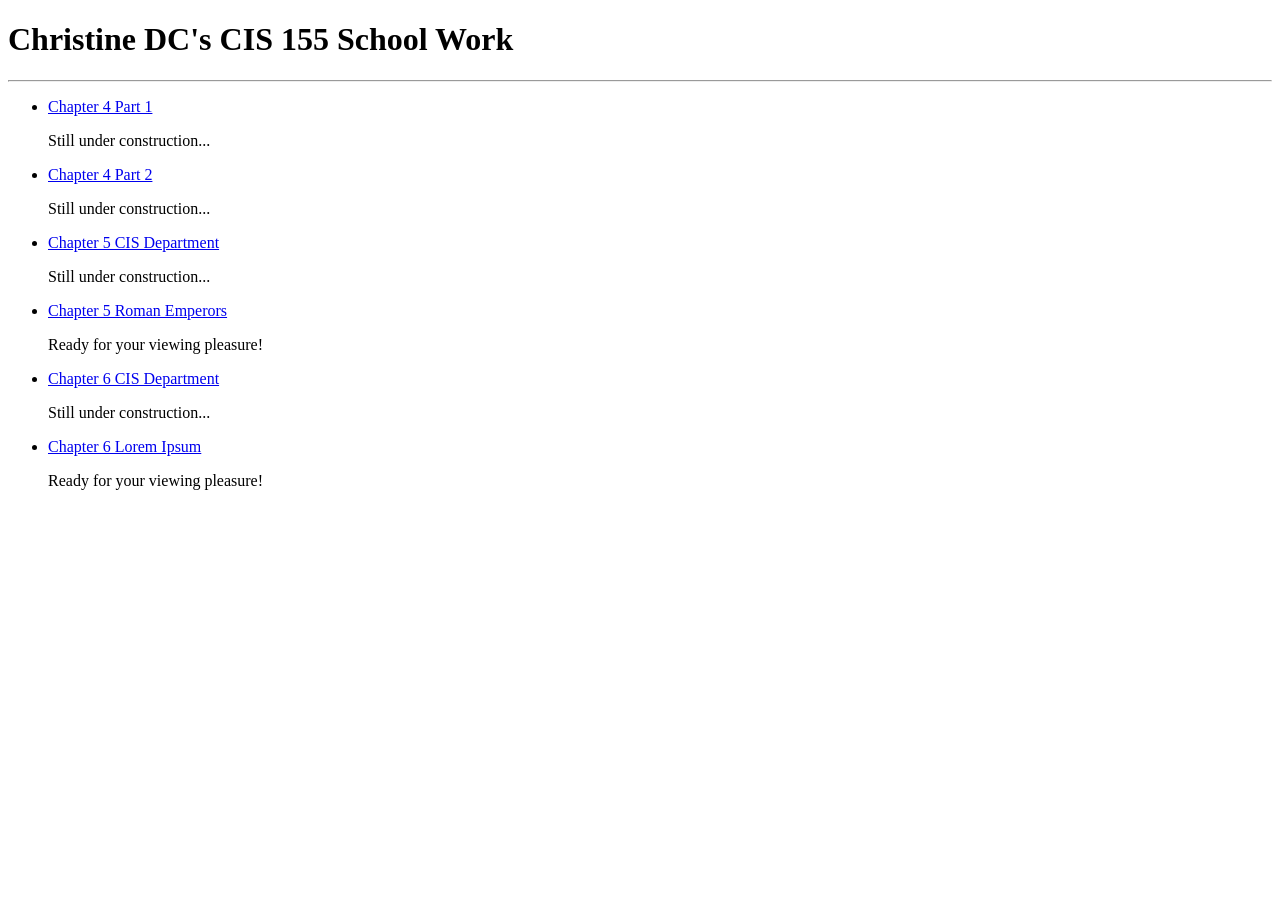
==== index.html @ 44e4d082 "Testing results some pages didn't launch" ====
<!DOCTYPE html>
<html lang="en">
<head>
    <meta charset="UTF-8">
    <meta name="viewport" content="width=device-width, initial-scale=1.0">
    <title>School Work Home</title>
</head>
<body>
    <h1>Christine DC's CIS 155 School Work</h1>
    <hr>

    <nav>
        <ul>
            <li><a href="chapter4-part1/index.html">Chapter 4 Part 1</a></li>
            <p>Still under construction...</p>
            <li><a href="chapter4-part2/index.html">Chapter 4 Part 2</a></li>
            <p>Still under construction...</p>
            <li><a href="chapter5-cis-department/index.html">Chapter 5 CIS Department</a></li>
            <p>Still under construction...</p>
            <li><a href="chapter5-roman-emperors/index.html">Chapter 5 Roman Emperors</a></li>
            <p>Ready for your viewing pleasure!</p>
            <li><a href="chapter6-cis-department/index.html">Chapter 6 CIS Department</a></li>
            <p>Still under construction...</p>
            <li><a href="chapter6-lorem-ipsum/index.html">Chapter 6 Lorem Ipsum</a></li>
            <p>Ready for your viewing pleasure!</p>
        </ul>
    </nav>
</body>
</html>

<!-- Special Thanks to classmates for leading me to this index build for a master page -->
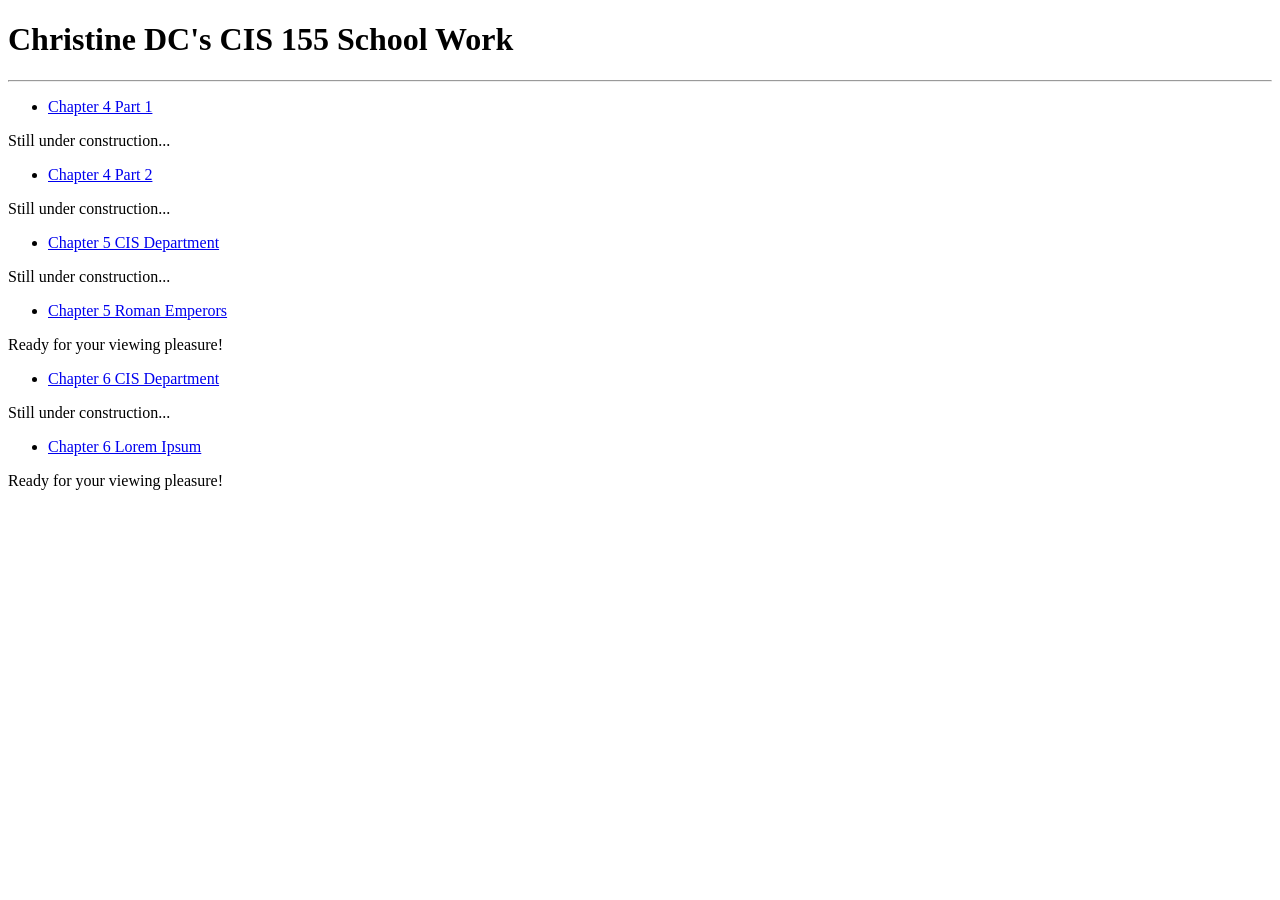
==== commit dee5658e: "Fix Notices Separating paragraphs from list" ====
--- a/index.html
+++ b/index.html
@@ -12,18 +12,29 @@
     <nav>
         <ul>
             <li><a href="chapter4-part1/index.html">Chapter 4 Part 1</a></li>
-            <p>Still under construction...</p>
+        </ul>
+        <p>Still under construction...</p>
+        <ul>
             <li><a href="chapter4-part2/index.html">Chapter 4 Part 2</a></li>
-            <p>Still under construction...</p>
+        </ul>   
+        <p>Still under construction...</p>
+        <ul>
             <li><a href="chapter5-cis-department/index.html">Chapter 5 CIS Department</a></li>
-            <p>Still under construction...</p>
+        </ul>
+        <p>Still under construction...</p>
+        <ul>
             <li><a href="chapter5-roman-emperors/index.html">Chapter 5 Roman Emperors</a></li>
-            <p>Ready for your viewing pleasure!</p>
+        </ul>
+        <p>Ready for your viewing pleasure!</p>
+        <ul>
             <li><a href="chapter6-cis-department/index.html">Chapter 6 CIS Department</a></li>
-            <p>Still under construction...</p>
+        </ul>
+        <p>Still under construction...</p>
+        <ul>
             <li><a href="chapter6-lorem-ipsum/index.html">Chapter 6 Lorem Ipsum</a></li>
-            <p>Ready for your viewing pleasure!</p>
         </ul>
+        <p>Ready for your viewing pleasure!</p>
+
     </nav>
 </body>
 </html>
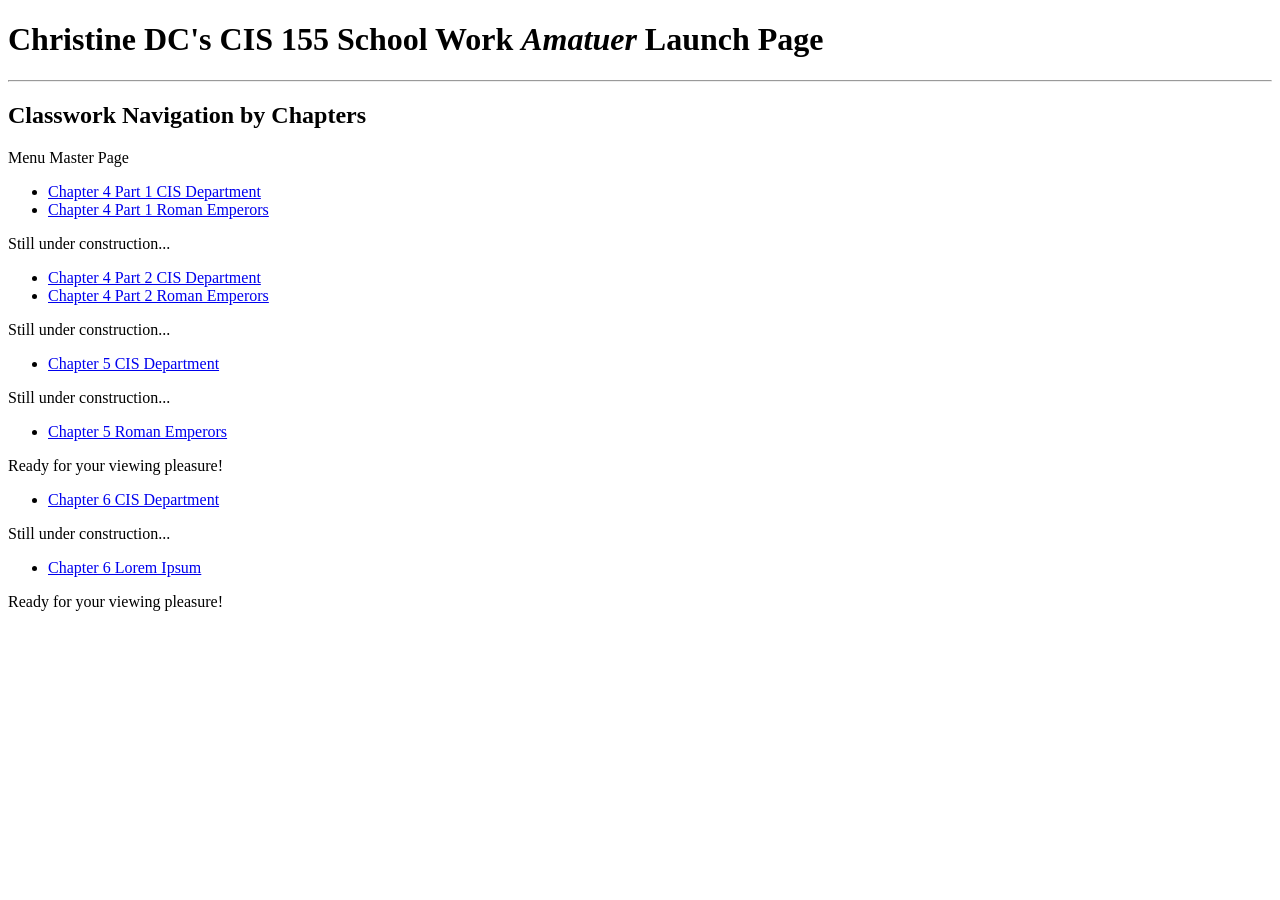
==== commit 7eb2b4d5: "Restructure Fixed spelling errors in link names, removed capital letters of folder names after revie" ====
--- a/index.html
+++ b/index.html
@@ -1,42 +1,54 @@
 <!DOCTYPE html>
 <html lang="en">
+
 <head>
     <meta charset="UTF-8">
+    <meta http-equiv="X-UA-Compatible" content="IE=edge">
     <meta name="viewport" content="width=device-width, initial-scale=1.0">
-    <title>School Work Home</title>
+    <title>Web Dev1 Home</title>
+    <link rel="stylesheet" href="styles.css">
 </head>
+
+<header>
+    <!-- This comment is to note addition of Chapter 2 video lesson.-->
+    <h1>Christine DC's <strong>CIS 155</strong> School Work <em>Amatuer</em> Launch Page</h1>
+    <hr>
+</header>
+
+<main>
+        <h2>Classwork Navigation by Chapters</h2>
+        <p>Menu Master Page</p>
+</main>
+
 <body>
-    <h1>Christine DC's CIS 155 School Work</h1>
-    <hr>
-
-    <nav>
         <ul>
-            <li><a href="chapter4-part1/index.html">Chapter 4 Part 1</a></li>
+            <li class="chapter_link"><a href="chapter4-part1-exercises/cis-dept.html">Chapter 4 Part 1 CIS Department</a></li>
+            <li class="chapter_link"><a href="chapter4-part1-exercises/roman-emperors.html">Chapter 4 Part 1 Roman Emperors</a></li>
         </ul>
         <p>Still under construction...</p>
         <ul>
-            <li><a href="chapter4-part2/index.html">Chapter 4 Part 2</a></li>
-        </ul>   
-        <p>Still under construction...</p>
-        <ul>
-            <li><a href="chapter5-cis-department/index.html">Chapter 5 CIS Department</a></li>
+            <li class="chapter_link"><a href="chapter4-part2-exercises/cis-dept.html">Chapter 4 Part 2 CIS Department</a></li>
+            <li class="chapter_link"><a href="chapter4-part2-exercises/roman-emperors.html">Chapter 4 Part 2 Roman Emperors</a></li>
         </ul>
         <p>Still under construction...</p>
         <ul>
-            <li><a href="chapter5-roman-emperors/index.html">Chapter 5 Roman Emperors</a></li>
+            <li class="chapter_link"><a href="chapter5-cis-dept/index.html">Chapter 5 CIS Department</a></li>
+        </ul>
+        <p>Still under construction...</p>
+        <ul>
+            <li class="chapter_link"><a href="chapter5-roman-emperors/index.html">Chapter 5 Roman Emperors</a></li>
         </ul>
         <p>Ready for your viewing pleasure!</p>
         <ul>
-            <li><a href="chapter6-cis-department/index.html">Chapter 6 CIS Department</a></li>
+            <li class="chapter_link"><a href="chapter6-cis-dept/index.html">Chapter 6 CIS Department</a></li>
         </ul>
         <p>Still under construction...</p>
         <ul>
-            <li><a href="chapter6-lorem-ipsum/index.html">Chapter 6 Lorem Ipsum</a></li>
+            <li class="chapter_link"><a href="chapter6-lorem-ipsum/index.html">Chapter 6 Lorem Ipsum</a></li>
         </ul>
         <p>Ready for your viewing pleasure!</p>
+</body>
 
-    </nav>
-</body>
 </html>
 
 <!-- Special Thanks to classmates for leading me to this index build for a master page -->
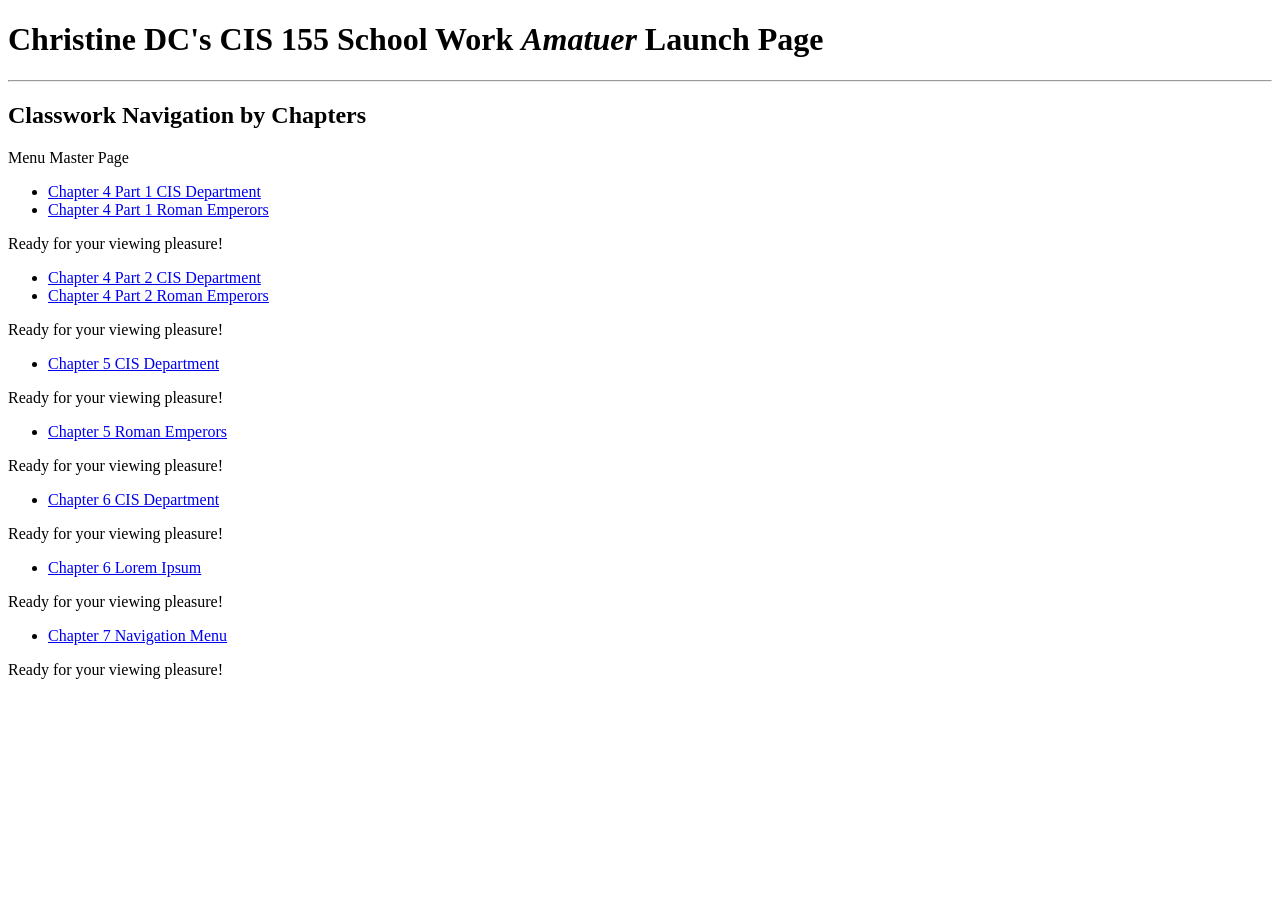
==== commit d422ebbb: "Update CH 7 Nav-Menu Add folder chatgpt-1, for classwork" ====
--- a/index.html
+++ b/index.html
@@ -25,16 +25,16 @@
             <li class="chapter_link"><a href="chapter4-part1-exercises/cis-dept.html">Chapter 4 Part 1 CIS Department</a></li>
             <li class="chapter_link"><a href="chapter4-part1-exercises/roman-emperors.html">Chapter 4 Part 1 Roman Emperors</a></li>
         </ul>
-        <p>Still under construction...</p>
+        <p>Ready for your viewing pleasure!</p>
         <ul>
             <li class="chapter_link"><a href="chapter4-part2-exercises/cis-dept.html">Chapter 4 Part 2 CIS Department</a></li>
             <li class="chapter_link"><a href="chapter4-part2-exercises/roman-emperors.html">Chapter 4 Part 2 Roman Emperors</a></li>
         </ul>
-        <p>Still under construction...</p>
+        <p>Ready for your viewing pleasure!</p>
         <ul>
             <li class="chapter_link"><a href="chapter5-cis-dept/index.html">Chapter 5 CIS Department</a></li>
         </ul>
-        <p>Still under construction...</p>
+        <p>Ready for your viewing pleasure!</p>
         <ul>
             <li class="chapter_link"><a href="chapter5-roman-emperors/index.html">Chapter 5 Roman Emperors</a></li>
         </ul>
@@ -42,9 +42,13 @@
         <ul>
             <li class="chapter_link"><a href="chapter6-cis-dept/index.html">Chapter 6 CIS Department</a></li>
         </ul>
-        <p>Still under construction...</p>
+        <p>Ready for your viewing pleasure!</p>
         <ul>
             <li class="chapter_link"><a href="chapter6-lorem-ipsum/index.html">Chapter 6 Lorem Ipsum</a></li>
+        </ul>
+        <p>Ready for your viewing pleasure!</p>        
+        <ul>
+            <li class="chapter_link"><a href="chatgpt-1/index.html">Chapter 7 Navigation Menu</a></li>
         </ul>
         <p>Ready for your viewing pleasure!</p>
 </body>
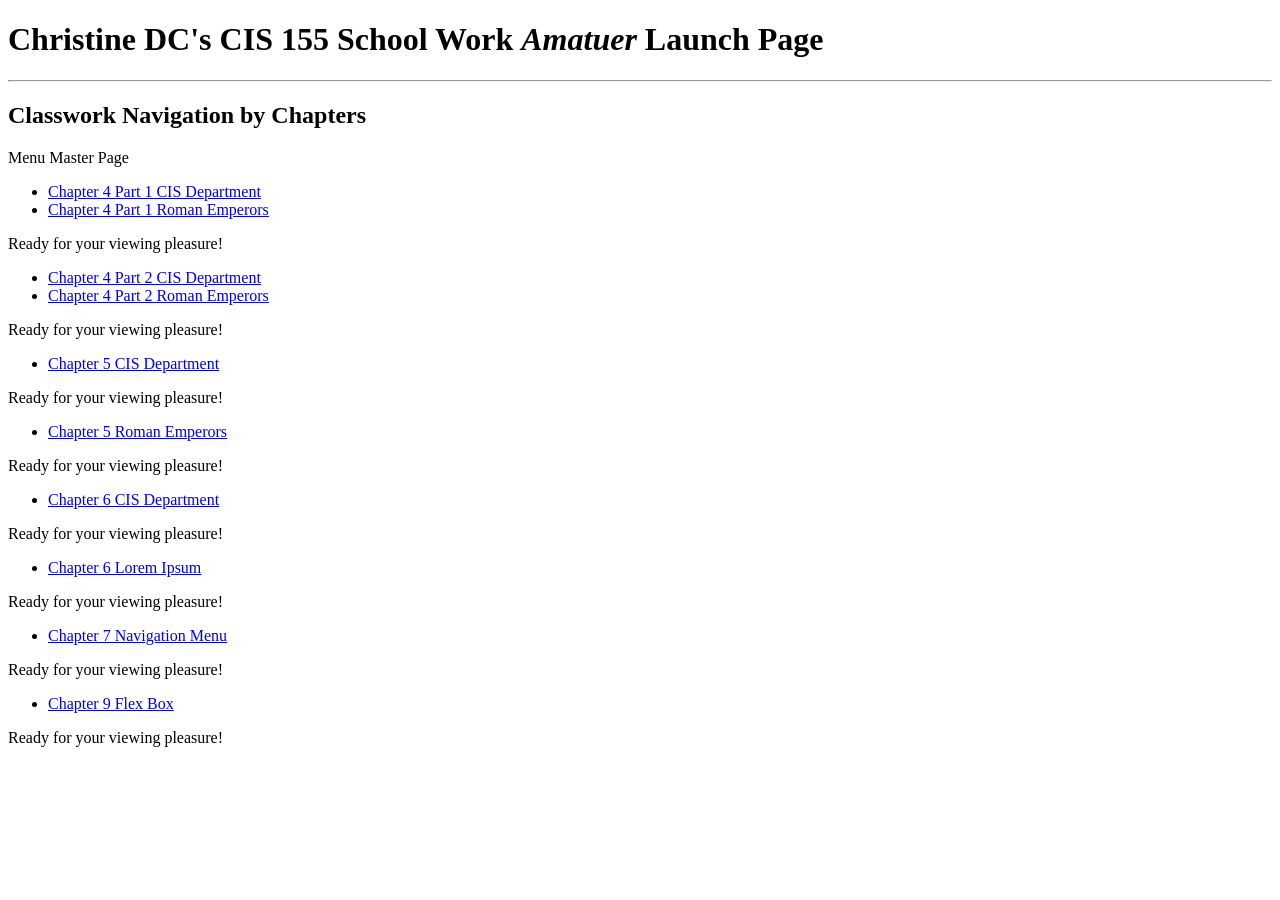
==== commit 4a4e5012: "Update main for mod 9 link add folder link" ====
--- a/index.html
+++ b/index.html
@@ -51,6 +51,13 @@
             <li class="chapter_link"><a href="chatgpt-1/index.html">Chapter 7 Navigation Menu</a></li>
         </ul>
         <p>Ready for your viewing pleasure!</p>
+                <ul>
+            <li class="chapter_link"><a href="ch-9-exercise-code/index.html">Chapter 9 Flex Box
+
+            </a></li>
+        </ul>
+        <p>Ready for your viewing pleasure!</p>
+</body>
 </body>
 
 </html>
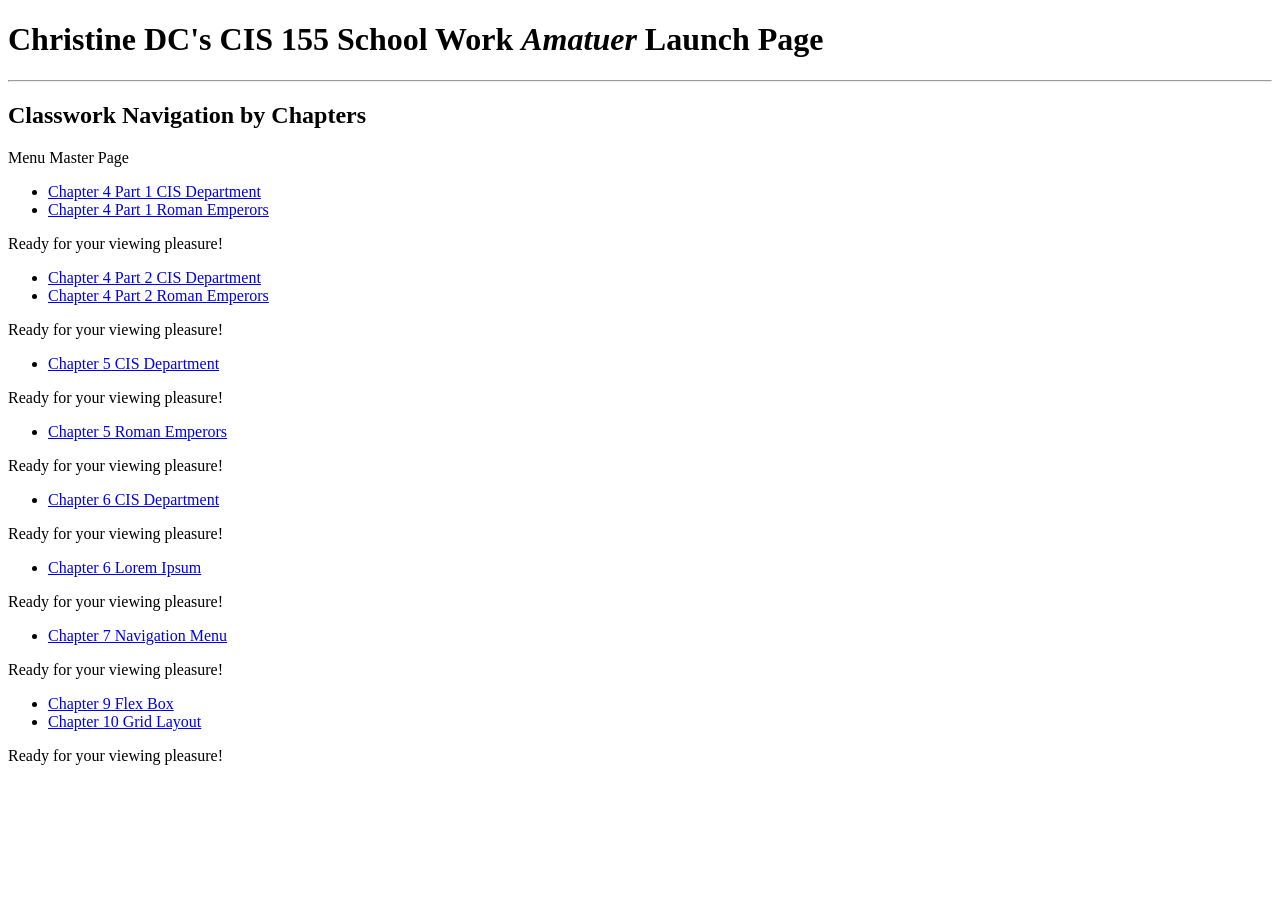
==== commit 789b2398: "Grid Ch 14 move sections 2x2 grid" ====
--- a/index.html
+++ b/index.html
@@ -52,9 +52,8 @@
         </ul>
         <p>Ready for your viewing pleasure!</p>
                 <ul>
-            <li class="chapter_link"><a href="ch-9-exercise-code/index.html">Chapter 9 Flex Box
-
-            </a></li>
+            <li class="chapter_link"><a href="ch-9-exercise-code/index.html">Chapter 9 Flex Box</a></li>
+            <li class="chapter_link"><a href="ch-10-exercise-code/index.html">Chapter 10 Grid Layout</a></li>
         </ul>
         <p>Ready for your viewing pleasure!</p>
 </body>
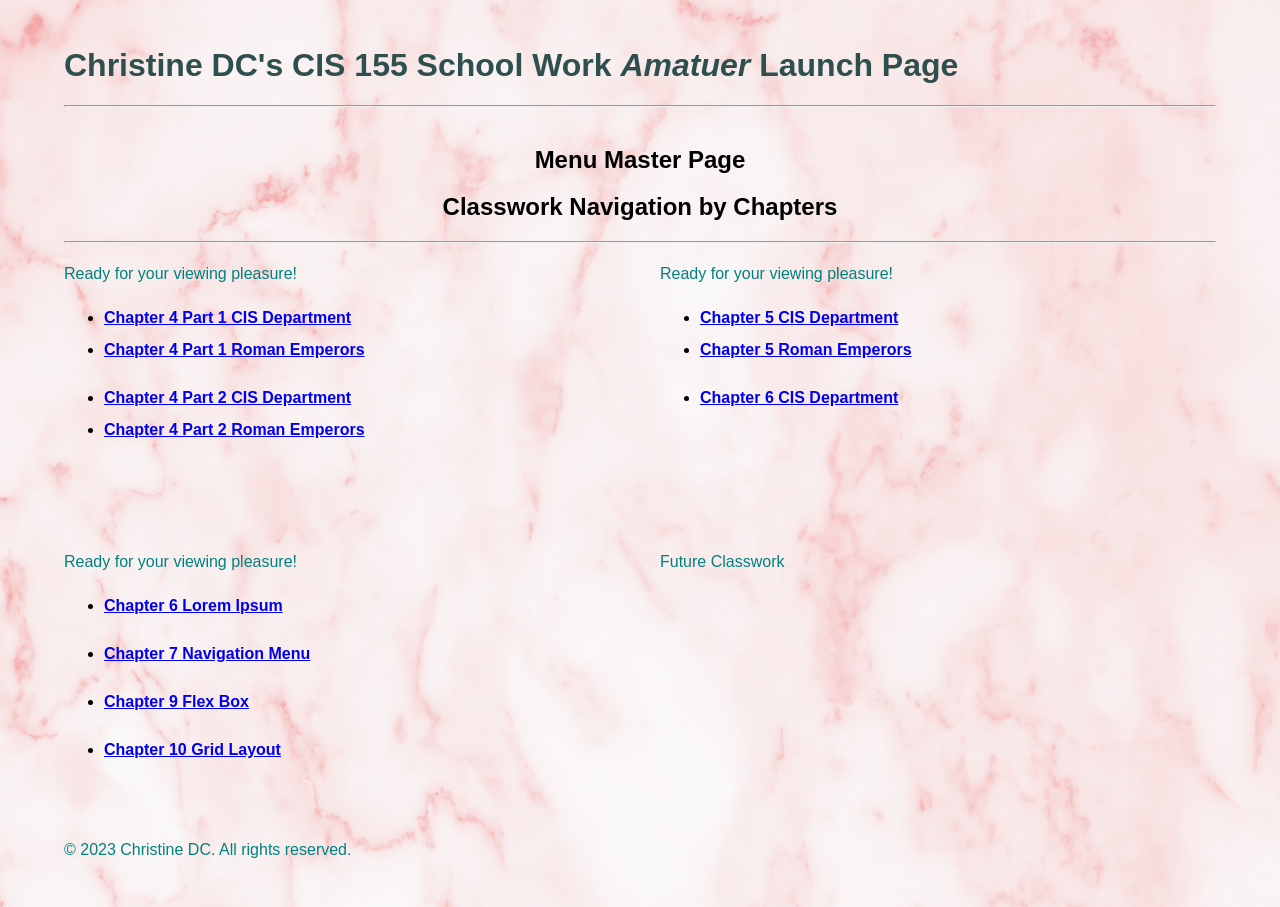
==== commit 529fec88: "Apply Grid Testing out grid templates, adjusting font for better view over background image, fixed a" ====
--- a/index.html
+++ b/index.html
@@ -1,6 +1,5 @@
 <!DOCTYPE html>
 <html lang="en">
-
 <head>
     <meta charset="UTF-8">
     <meta http-equiv="X-UA-Compatible" content="IE=edge">
@@ -8,57 +7,59 @@
     <title>Web Dev1 Home</title>
     <link rel="stylesheet" href="styles.css">
 </head>
-
-<header>
-    <!-- This comment is to note addition of Chapter 2 video lesson.-->
-    <h1>Christine DC's <strong>CIS 155</strong> School Work <em>Amatuer</em> Launch Page</h1>
-    <hr>
-</header>
-
-<main>
+<body class="background">
+    <header>
+    <!-- This comment is to note addition of Chapter 2 video lesson. Plus new information implementation from chapter 14 for grid template areas-->
+        <h1>Christine DC's <strong>CIS 155</strong> School Work <em>Amatuer</em> Launch Page</h1>
+        <hr>
+    </header>
+    <main>
+        <h2>Menu Master Page</h2>
         <h2>Classwork Navigation by Chapters</h2>
-        <p>Menu Master Page</p>
-</main>
-
-<body>
+        <hr>    
+    </main>
+    <section id="s1">
+        <p>Ready for your viewing pleasure!</p>
         <ul>
             <li class="chapter_link"><a href="chapter4-part1-exercises/cis-dept.html">Chapter 4 Part 1 CIS Department</a></li>
             <li class="chapter_link"><a href="chapter4-part1-exercises/roman-emperors.html">Chapter 4 Part 1 Roman Emperors</a></li>
         </ul>
-        <p>Ready for your viewing pleasure!</p>
-        <ul>
+           <ul>
             <li class="chapter_link"><a href="chapter4-part2-exercises/cis-dept.html">Chapter 4 Part 2 CIS Department</a></li>
             <li class="chapter_link"><a href="chapter4-part2-exercises/roman-emperors.html">Chapter 4 Part 2 Roman Emperors</a></li>
         </ul>
+    </section>
+    <section id="s2">
         <p>Ready for your viewing pleasure!</p>
         <ul>
             <li class="chapter_link"><a href="chapter5-cis-dept/index.html">Chapter 5 CIS Department</a></li>
-        </ul>
-        <p>Ready for your viewing pleasure!</p>
-        <ul>
             <li class="chapter_link"><a href="chapter5-roman-emperors/index.html">Chapter 5 Roman Emperors</a></li>
         </ul>
-        <p>Ready for your viewing pleasure!</p>
         <ul>
             <li class="chapter_link"><a href="chapter6-cis-dept/index.html">Chapter 6 CIS Department</a></li>
         </ul>
-        <p>Ready for your viewing pleasure!</p>
+    </section>
+    <section id="s3">
+        <p>Ready for your viewing pleasure!</p>  
         <ul>
             <li class="chapter_link"><a href="chapter6-lorem-ipsum/index.html">Chapter 6 Lorem Ipsum</a></li>
         </ul>
-        <p>Ready for your viewing pleasure!</p>        
         <ul>
             <li class="chapter_link"><a href="chatgpt-1/index.html">Chapter 7 Navigation Menu</a></li>
         </ul>
-        <p>Ready for your viewing pleasure!</p>
-                <ul>
+        <ul>
             <li class="chapter_link"><a href="ch-9-exercise-code/index.html">Chapter 9 Flex Box</a></li>
+        </ul>
+        <ul>
             <li class="chapter_link"><a href="ch-10-exercise-code/index.html">Chapter 10 Grid Layout</a></li>
         </ul>
-        <p>Ready for your viewing pleasure!</p>
+    </section>
+    <section id="s4">
+        <p>Future Classwork</p>
+    </section>
 </body>
-</body>
-
+<footer>
+    <p>&copy; 2023 Christine DC. All rights reserved.</p>
+</footer>
 </html>
-
 <!-- Special Thanks to classmates for leading me to this index build for a master page -->
--- a/styles.css
+++ b/styles.css
@@ -0,0 +1,56 @@
+/* Adjusting with Chapter 2 and Chapter 10 Videos */
+* {
+    font-family: 'Gill Sans', 'Gill Sans MT', Calibri, 'Trebuchet MS', sans-serif
+}
+
+body p {
+    color: teal;
+    line-height: 1.5;
+}
+
+ul > li {
+    font-weight: bold;
+    line-height: 1.4;
+}
+.background { 
+    background-image: url(adobestock_pinkish.jpeg);
+    background-repeat: no-repeat;
+    background-size: cover;
+    background-blend-mode: lighten;
+}
+    
+h1 , footer {
+    color: darkslategray;
+}
+/* Adding Class Selector */
+.chapter_link {
+    line-height: 2.0;
+}
+/* Adding grid template areas */
+body {
+    display: grid;
+    grid-template-columns: repeat(2, 1fr);
+    grid-template-rows: 60px 80px 1fr 1fr 60px;
+    gap: 40px;
+    grid-template-areas: 
+        "head head"
+        "main main"
+        "sec1 sec2"
+        "sec3 sec4"
+        "foot foot";
+    margin: 2% 5% 2% 5%;
+
+}
+/* Adding ID Selector for sections of grid template */
+header 	{ grid-area: head; }
+main 	{ grid-area: main; 
+        text-align: center; }
+#s1 	{ grid-area: sec1; 
+        align-items: center;}
+#s2 	{ grid-area: sec2; 
+        align-items: center;}
+#s3 	{ grid-area: sec3; 
+        align-items: center;}
+#s4 	{ grid-area: sec4; 
+        align-items: center;}
+footer 	{ grid-area: foot; }
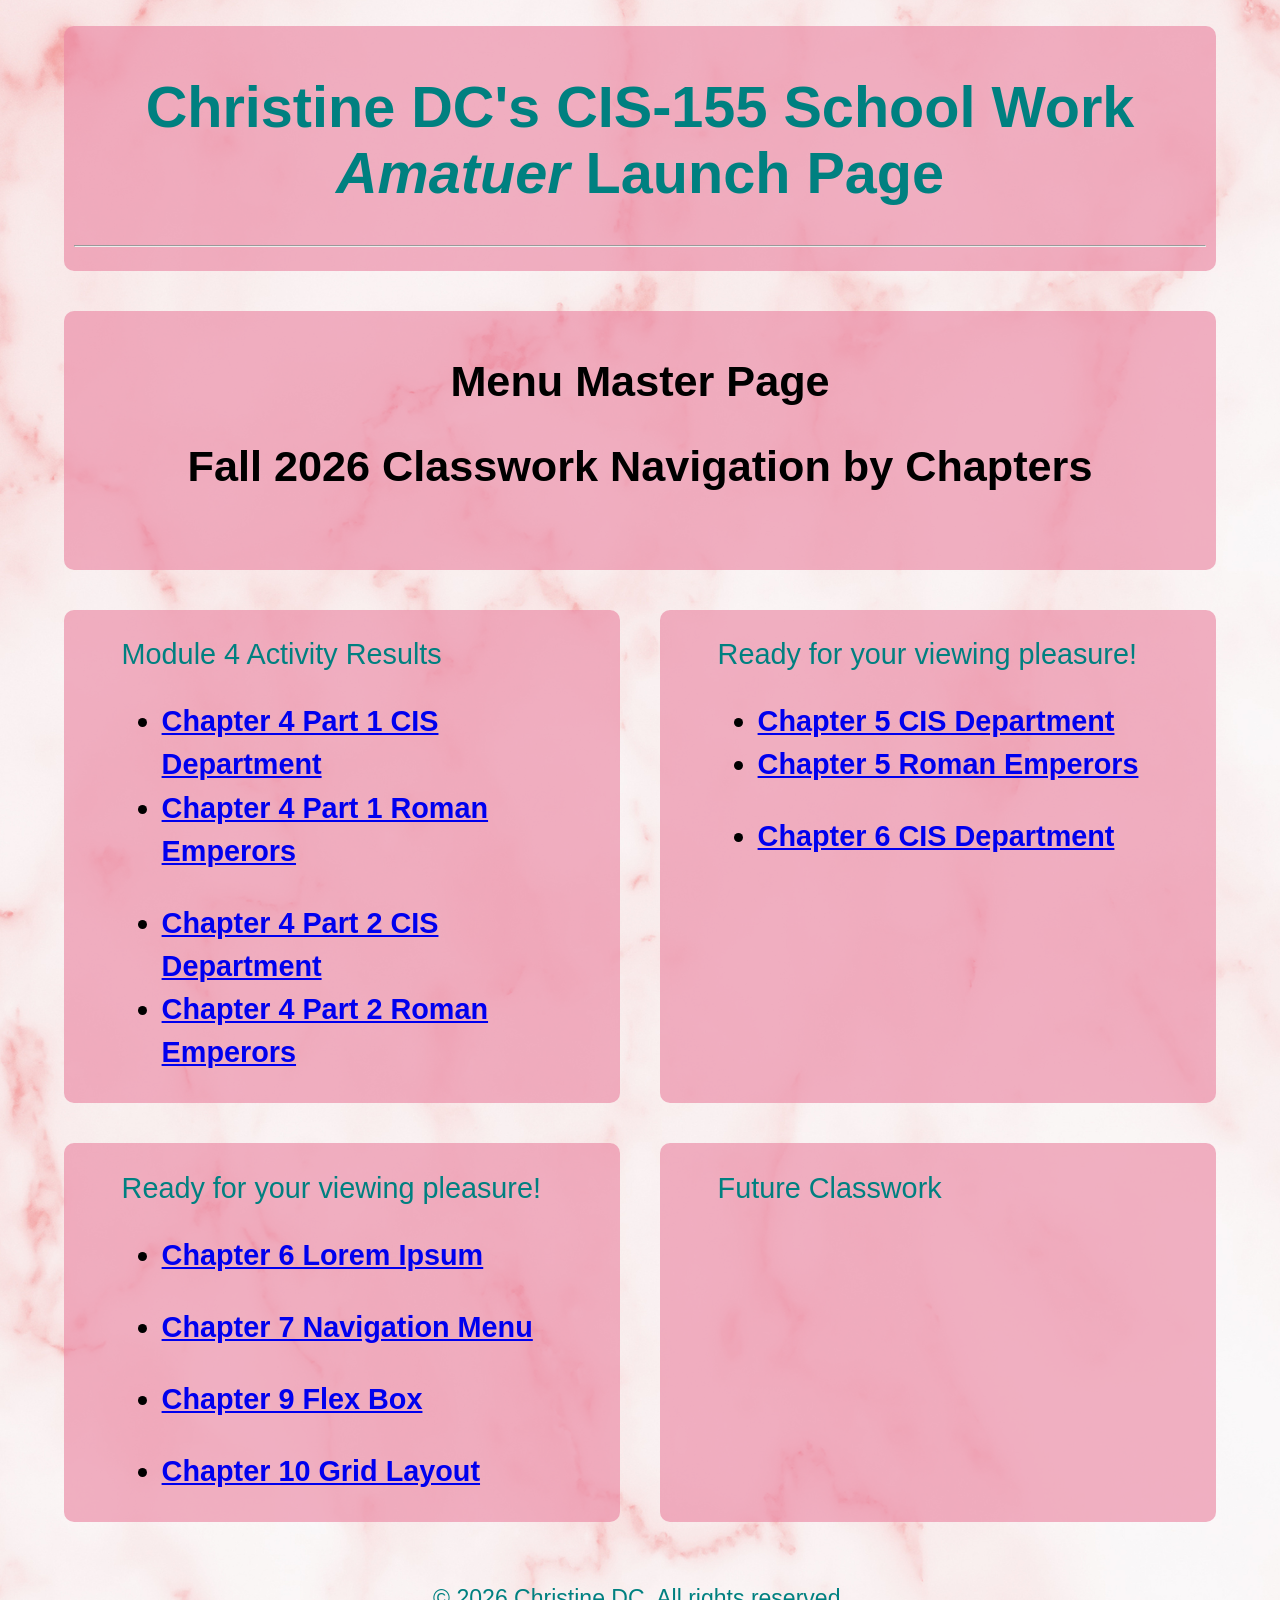
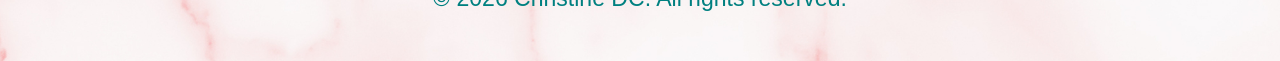
==== commit 92c08b77: "Add Background to Grid Cell Choosing color, adjusting font size, adding padding. Adjusting text cont" ====
--- a/index.html
+++ b/index.html
@@ -8,18 +8,18 @@
     <link rel="stylesheet" href="styles.css">
 </head>
 <body class="background">
-    <header>
+    <header class="flex-bg">
     <!-- This comment is to note addition of Chapter 2 video lesson. Plus new information implementation from chapter 14 for grid template areas-->
-        <h1>Christine DC's <strong>CIS 155</strong> School Work <em>Amatuer</em> Launch Page</h1>
+        <h1>Christine DC's <strong>CIS-155</strong> School Work <em>Amatuer</em> Launch Page</h1>
         <hr>
     </header>
-    <main>
+    <main class="flex-bg">
         <h2>Menu Master Page</h2>
-        <h2>Classwork Navigation by Chapters</h2>
-        <hr>    
+        <h2>Fall 2026 Classwork Navigation by Chapters</h2>
+        <br>    
     </main>
-    <section id="s1">
-        <p>Ready for your viewing pleasure!</p>
+    <section id="s1" class="flex-bg">
+        <p>Module 4 Activity Results</p>
         <ul>
             <li class="chapter_link"><a href="chapter4-part1-exercises/cis-dept.html">Chapter 4 Part 1 CIS Department</a></li>
             <li class="chapter_link"><a href="chapter4-part1-exercises/roman-emperors.html">Chapter 4 Part 1 Roman Emperors</a></li>
@@ -29,7 +29,7 @@
             <li class="chapter_link"><a href="chapter4-part2-exercises/roman-emperors.html">Chapter 4 Part 2 Roman Emperors</a></li>
         </ul>
     </section>
-    <section id="s2">
+    <section id="s2" class="flex-bg">
         <p>Ready for your viewing pleasure!</p>
         <ul>
             <li class="chapter_link"><a href="chapter5-cis-dept/index.html">Chapter 5 CIS Department</a></li>
@@ -39,7 +39,7 @@
             <li class="chapter_link"><a href="chapter6-cis-dept/index.html">Chapter 6 CIS Department</a></li>
         </ul>
     </section>
-    <section id="s3">
+    <section id="s3" class="flex-bg">
         <p>Ready for your viewing pleasure!</p>  
         <ul>
             <li class="chapter_link"><a href="chapter6-lorem-ipsum/index.html">Chapter 6 Lorem Ipsum</a></li>
@@ -54,12 +54,12 @@
             <li class="chapter_link"><a href="ch-10-exercise-code/index.html">Chapter 10 Grid Layout</a></li>
         </ul>
     </section>
-    <section id="s4">
+    <section id="s4" class="flex-bg">
         <p>Future Classwork</p>
     </section>
 </body>
 <footer>
-    <p>&copy; 2023 Christine DC. All rights reserved.</p>
+    <p>&copy; 2026 Christine DC.  All rights reserved.</p>
 </footer>
 </html>
 <!-- Special Thanks to classmates for leading me to this index build for a master page -->
--- a/styles.css
+++ b/styles.css
@@ -2,15 +2,18 @@
 * {
     font-family: 'Gill Sans', 'Gill Sans MT', Calibri, 'Trebuchet MS', sans-serif
 }
-
 body p {
     color: teal;
-    line-height: 1.5;
 }
-
 ul > li {
     font-weight: bold;
-    line-height: 1.4;
+}
+h1 , footer {
+    color: teal;
+}
+/* Adding Class Selectors */
+.chapter_link {
+    line-height: 1.5em;
 }
 .background { 
     background-image: url(adobestock_pinkish.jpeg);
@@ -18,19 +21,17 @@
     background-size: cover;
     background-blend-mode: lighten;
 }
-    
-h1 , footer {
-    color: darkslategray;
-}
-/* Adding Class Selector */
-.chapter_link {
-    line-height: 2.0;
+.flex-bg { /* Adding Flexbox background for contrasting text readability */
+    background-color: rgba(236, 139, 166, 0.662);
+    padding: 10px;
+    border-radius: 10px;
 }
 /* Adding grid template areas */
 body {
+    font-size: 1.8em;
     display: grid;
     grid-template-columns: repeat(2, 1fr);
-    grid-template-rows: 60px 80px 1fr 1fr 60px;
+    grid-template-rows: repeat(5, auto);
     gap: 40px;
     grid-template-areas: 
         "head head"
@@ -42,15 +43,24 @@
 
 }
 /* Adding ID Selector for sections of grid template */
-header 	{ grid-area: head; }
+header 	{ grid-area: head; 
+        text-align: center; 
+}
 main 	{ grid-area: main; 
-        text-align: center; }
+        text-align: center; 
+}
 #s1 	{ grid-area: sec1; 
-        align-items: center;}
+        align-items: center;
+        padding: 0 1em 0 2em;}
 #s2 	{ grid-area: sec2; 
-        align-items: center;}
+        align-items: center;
+        padding: 0 1em 0 2em;}
 #s3 	{ grid-area: sec3; 
-        align-items: center;}
+        align-items: center;
+        padding: 0 1em 0 2em;}
 #s4 	{ grid-area: sec4; 
-        align-items: center;}
-footer 	{ grid-area: foot; }+        align-items: center;
+        padding: 0 1em 0 2em;}
+footer 	{ grid-area: foot; 
+        font-size: 0.8em;
+        text-align: center; }
